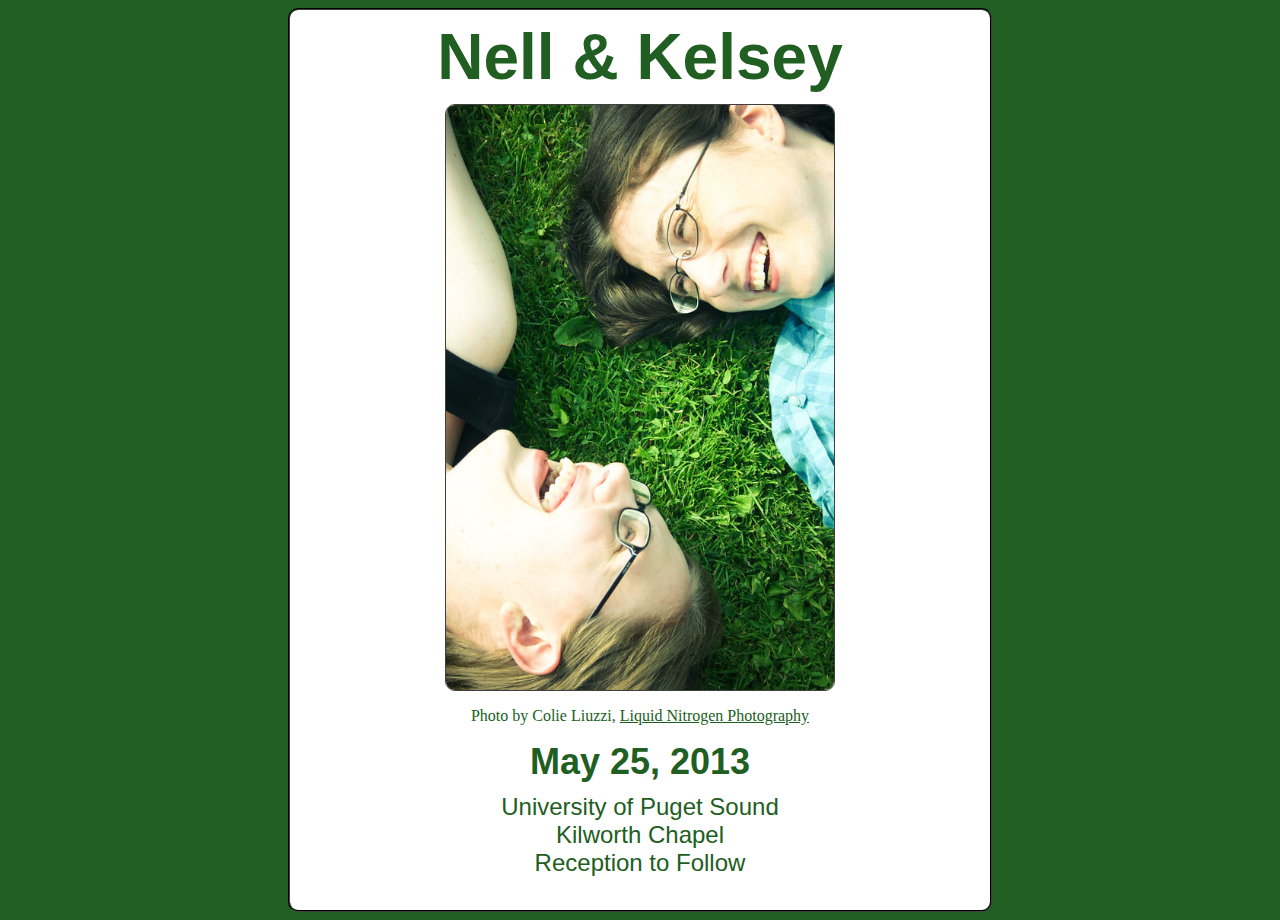
==== wedding/index.html @ cbd080af "adding wedding folder" ====
<html>
  <head>
    <title>Nell and Kelsey's Wedding</title>
    <link rel="stylesheet" href="styles/stylesheet.css" type="text/css">
    <script src="scripts/jquery.min.js"></script>
    <script src="scripts/jquery.corner.js"></script>
    <script>
      $("#wrapper").corner();
      $("#main-img").corner();
    </script>
  </head>
  <body>
    <div id="wrapper">
      <div id="header">
        <h1>Nell & Kelsey</h1>
      </div>
      <div id="image-container">
        <img id="main-img" src="images/nell_kelsey.jpg" alt="Nell and Kelsey laughing and looking into each other's eyes">
        <p>Photo by Colie Liuzzi, <a href="http://liquidnitrogenphoto.smugmug.com/">Liquid Nitrogen Photography</a></p>
      </div>
      <div id="footer">
        <h2>May 25, 2013</h2>
        <p>
           University of Puget Sound<br />
           Kilworth Chapel<br />
           Reception to Follow
        </p>
      </div>
    </div>
  </body>
</html>
---- wedding/styles/stylesheet.css ----
body {
  background-color: #215E21;
}

a {
  color: #215E21;
}

#wrapper {
  width: 40%;
  height: 900px;
  margin-right: auto;
  margin-left: auto;
  background-color: white;
  border: 2px groove #404040;
  min-width: 700px;
}

#header {
  margin-right: auto;
  margin-left: auto;
  font-size: 200%;
  font-family: Arial,Helvetica,sans-serif;
  color: #215E21;
  text-align: center
}

#header h1 {
  margin: 10px;
}

#image-container {
  margin-right: auto;
  margin-left: auto;
  color: #215E21;
  text-align: center
}

#image-container img {
  display: block;
  height: 65%;
  margin-right: auto;
  margin-left: auto;
  border: 1px groove #404040;
}

#footer {
  margin-right: auto;
  margin-left: auto;
  font-size: 150%;
  font-family: Arial,Helvetica,sans-serif;
  color: #215E21;
  text-align: center
}

#footer h2 {
  margin: 10px;
}

#footer p {
  margin: 10px;
}
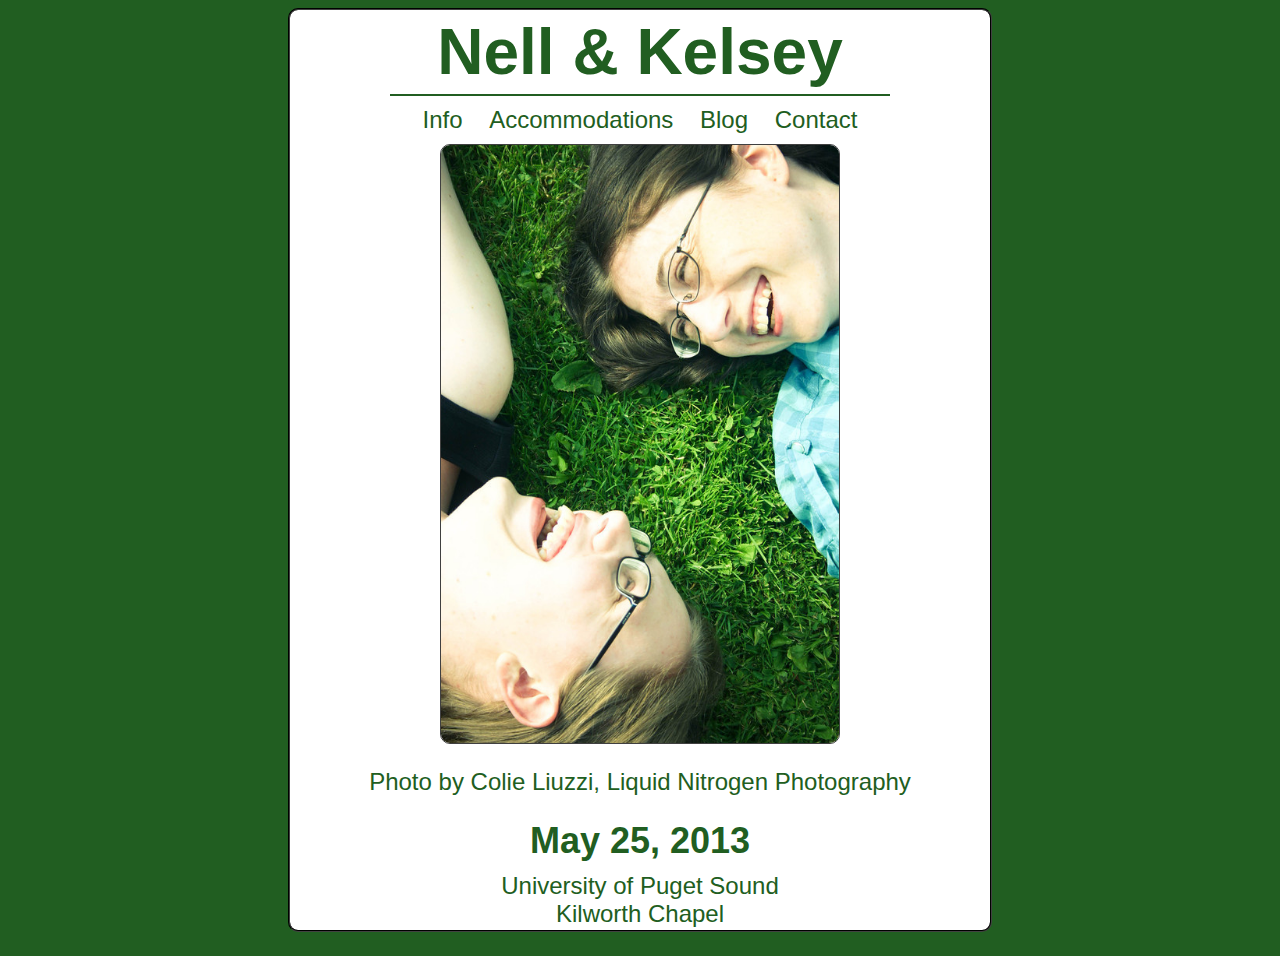
==== commit f89647db: "making main logo a link" ====
--- a/wedding/index.html
+++ b/wedding/index.html
@@ -12,9 +12,19 @@
   <body>
     <div id="wrapper">
       <div id="header">
-        <h1>Nell & Kelsey</h1>
+        <h1><a href="index.html">Nell & Kelsey</a></h1>
       </div>
-      <div id="image-container">
+      <div class="separator">
+      </div>
+      <div id="nav">
+        <ul>
+          <li><a href="info.html">Info</a></li>
+          <li><a href="accommodations.html">Accommodations</a></li>
+          <li><a href="blog.html">Blog</a></li>
+          <li><a href="contact.html">Contact</a></li>
+        </ul>
+      </div>
+      <div id="content">
         <img id="main-img" src="images/nell_kelsey.jpg" alt="Nell and Kelsey laughing and looking into each other's eyes">
         <p>Photo by Colie Liuzzi, <a href="http://liquidnitrogenphoto.smugmug.com/">Liquid Nitrogen Photography</a></p>
       </div>
--- a/wedding/styles/stylesheet.css
+++ b/wedding/styles/stylesheet.css
@@ -1,14 +1,20 @@
 body {
   background-color: #215E21;
+  font-family: Arial,Helvetica,sans-serif;
 }
 
 a {
   color: #215E21;
+  text-decoration: none;
+}
+
+a:hover {
+  text-decoration: underline;
 }
 
 #wrapper {
   width: 40%;
-  height: 900px;
+  height: 920px;
   margin-right: auto;
   margin-left: auto;
   background-color: white;
@@ -20,23 +26,50 @@
   margin-right: auto;
   margin-left: auto;
   font-size: 200%;
-  font-family: Arial,Helvetica,sans-serif;
   color: #215E21;
   text-align: center
 }
 
 #header h1 {
-  margin: 10px;
+  margin: 5px;
 }
 
-#image-container {
+#nav {
+  color: #215E21;
+  text-align: center;
+  font-size: 150%;
+  margin-bottom: 10px;
+}
+
+#nav ul, li {
+  list-style-type: none;
+  margin: 0;
+  padding: 0;
+  display: inline;
+}
+
+#nav a {
+  padding: 10px;
+}
+
+.separator{
+  height: 2px;
+  width: 500px;
+  background-color: #215E21;
+  margin-right: auto;
+  margin-left: auto;
+  margin-bottom: 10px;
+}
+
+#content {
   margin-right: auto;
   margin-left: auto;
   color: #215E21;
-  text-align: center
+  text-align: center;
+  font-size: 150%;
 }
 
-#image-container img {
+#content img {
   display: block;
   height: 65%;
   margin-right: auto;
@@ -48,7 +81,6 @@
   margin-right: auto;
   margin-left: auto;
   font-size: 150%;
-  font-family: Arial,Helvetica,sans-serif;
   color: #215E21;
   text-align: center
 }
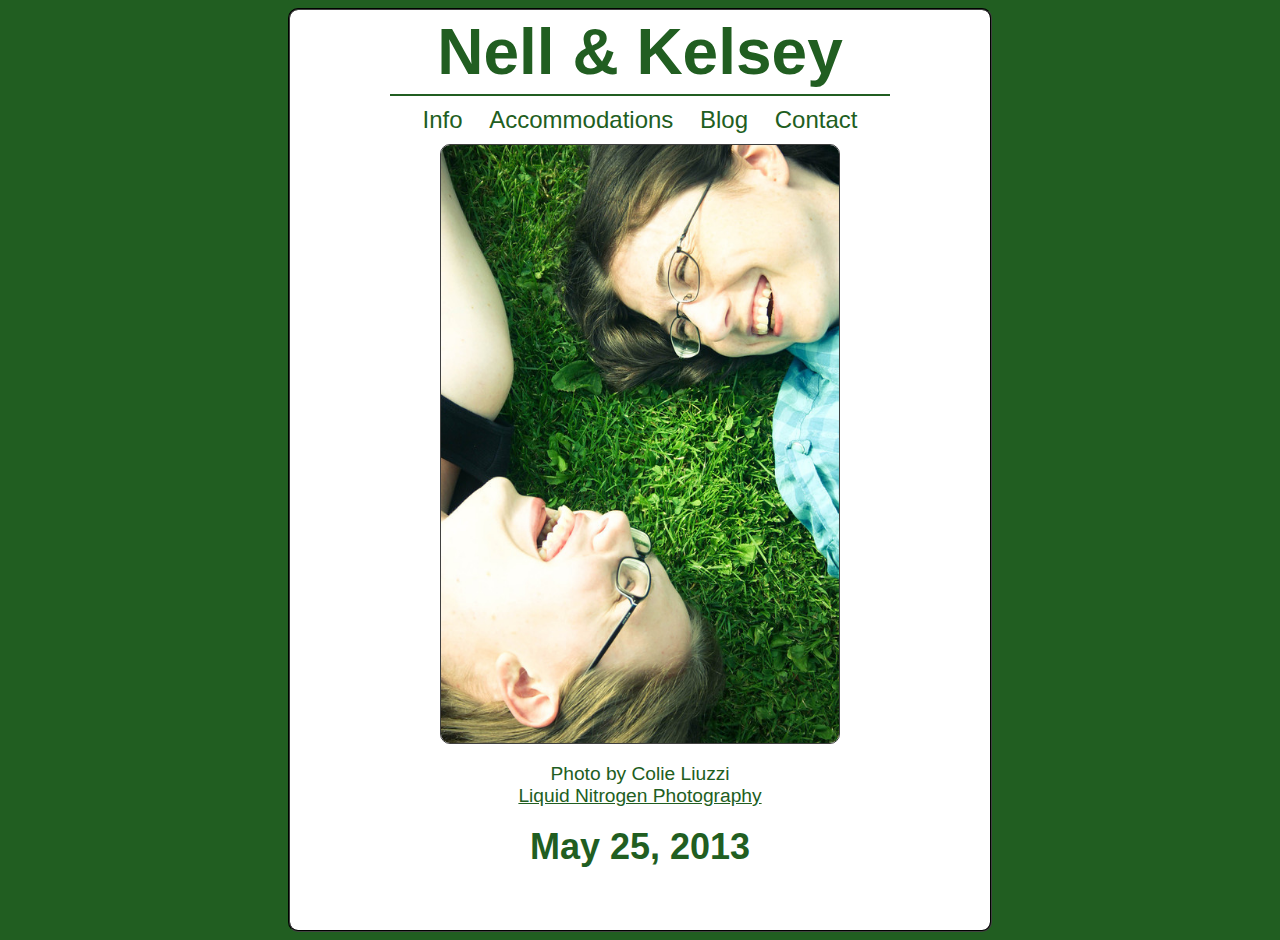
==== commit 7a14bb45: "fixing styles" ====
--- a/wedding/index.html
+++ b/wedding/index.html
@@ -26,15 +26,12 @@
       </div>
       <div id="content">
         <img id="main-img" src="images/nell_kelsey.jpg" alt="Nell and Kelsey laughing and looking into each other's eyes">
-        <p>Photo by Colie Liuzzi, <a href="http://liquidnitrogenphoto.smugmug.com/">Liquid Nitrogen Photography</a></p>
+        <p class="small_text">Photo by Colie Liuzzi <br />
+        <a class="underline" href="http://liquidnitrogenphoto.smugmug.com/">Liquid Nitrogen Photography</a>
+        </p>
       </div>
       <div id="footer">
         <h2>May 25, 2013</h2>
-        <p>
-           University of Puget Sound<br />
-           Kilworth Chapel<br />
-           Reception to Follow
-        </p>
       </div>
     </div>
   </body>
--- a/wedding/styles/stylesheet.css
+++ b/wedding/styles/stylesheet.css
@@ -8,8 +8,16 @@
   text-decoration: none;
 }
 
+a.underline {
+  text-decoration: underline;
+}
+
 a:hover {
   text-decoration: underline;
+}
+
+p.small_text {
+  font-size: 80%;
 }
 
 #wrapper {
